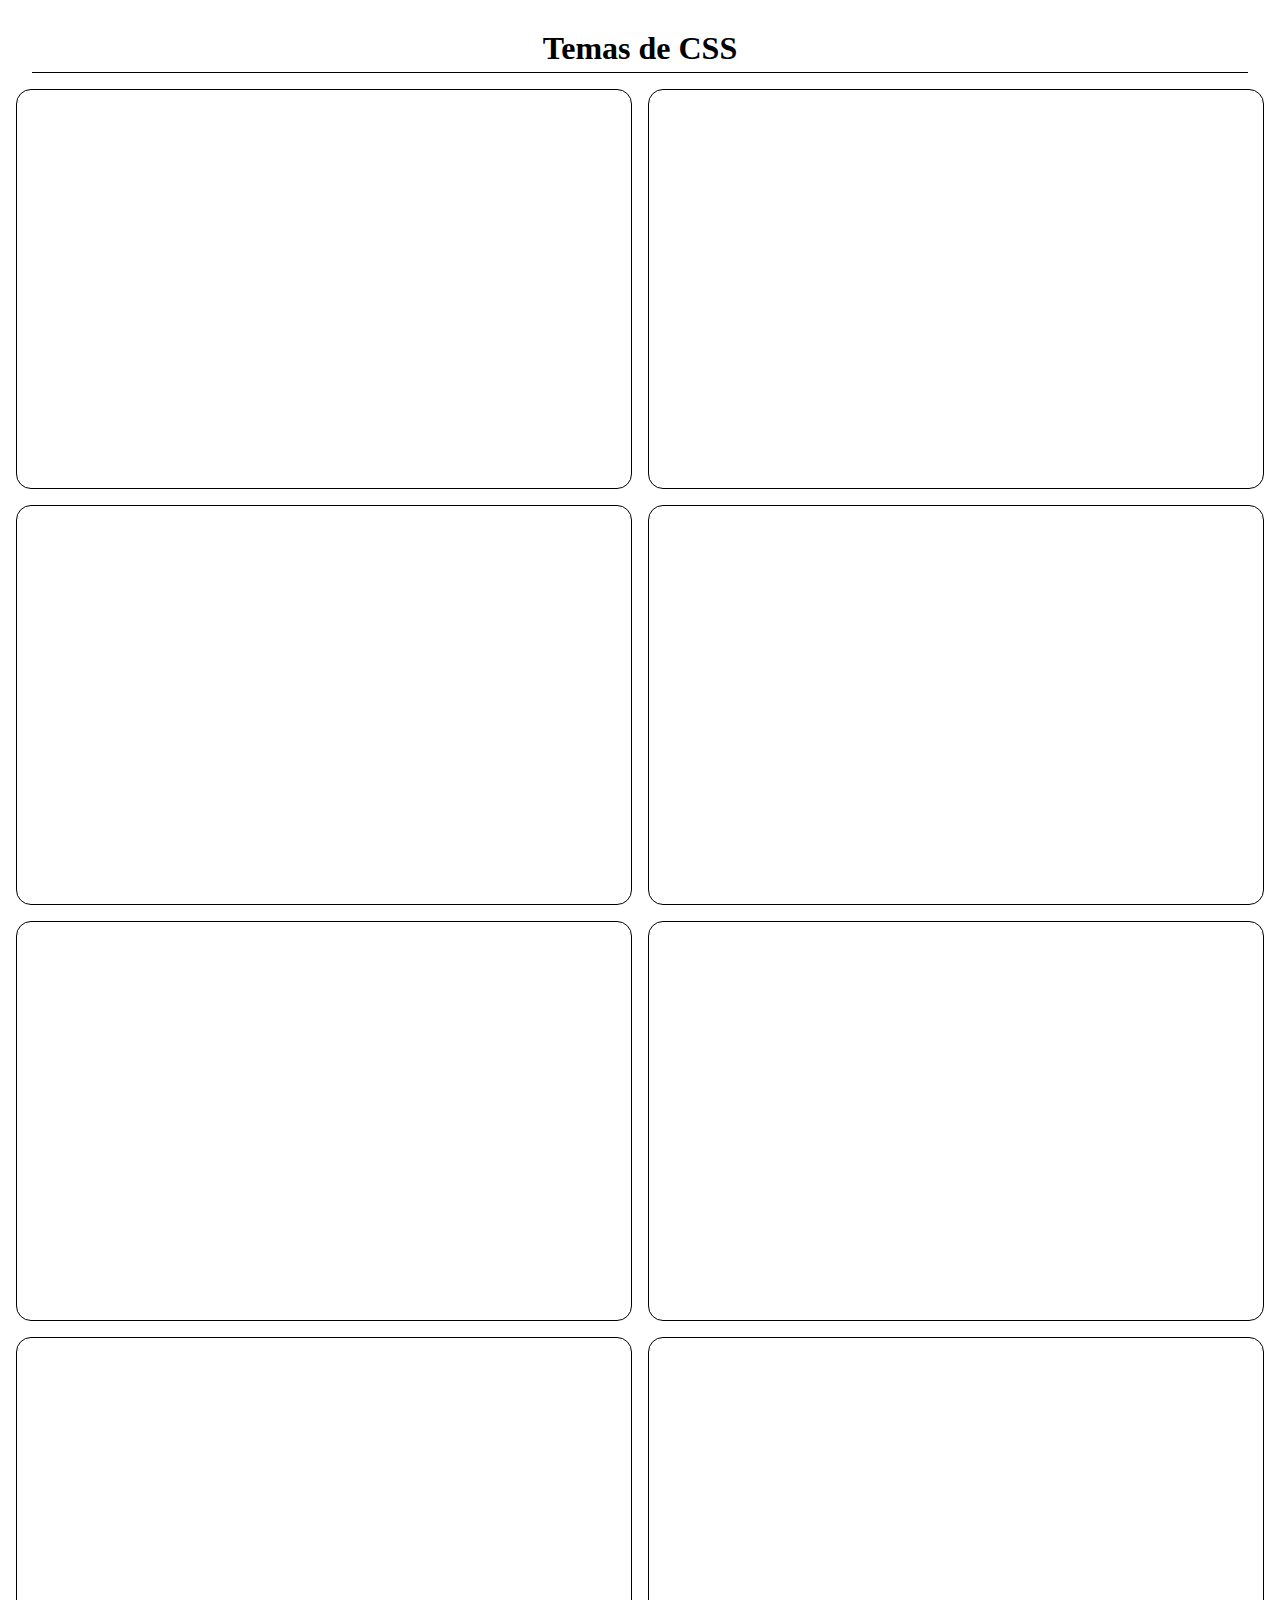
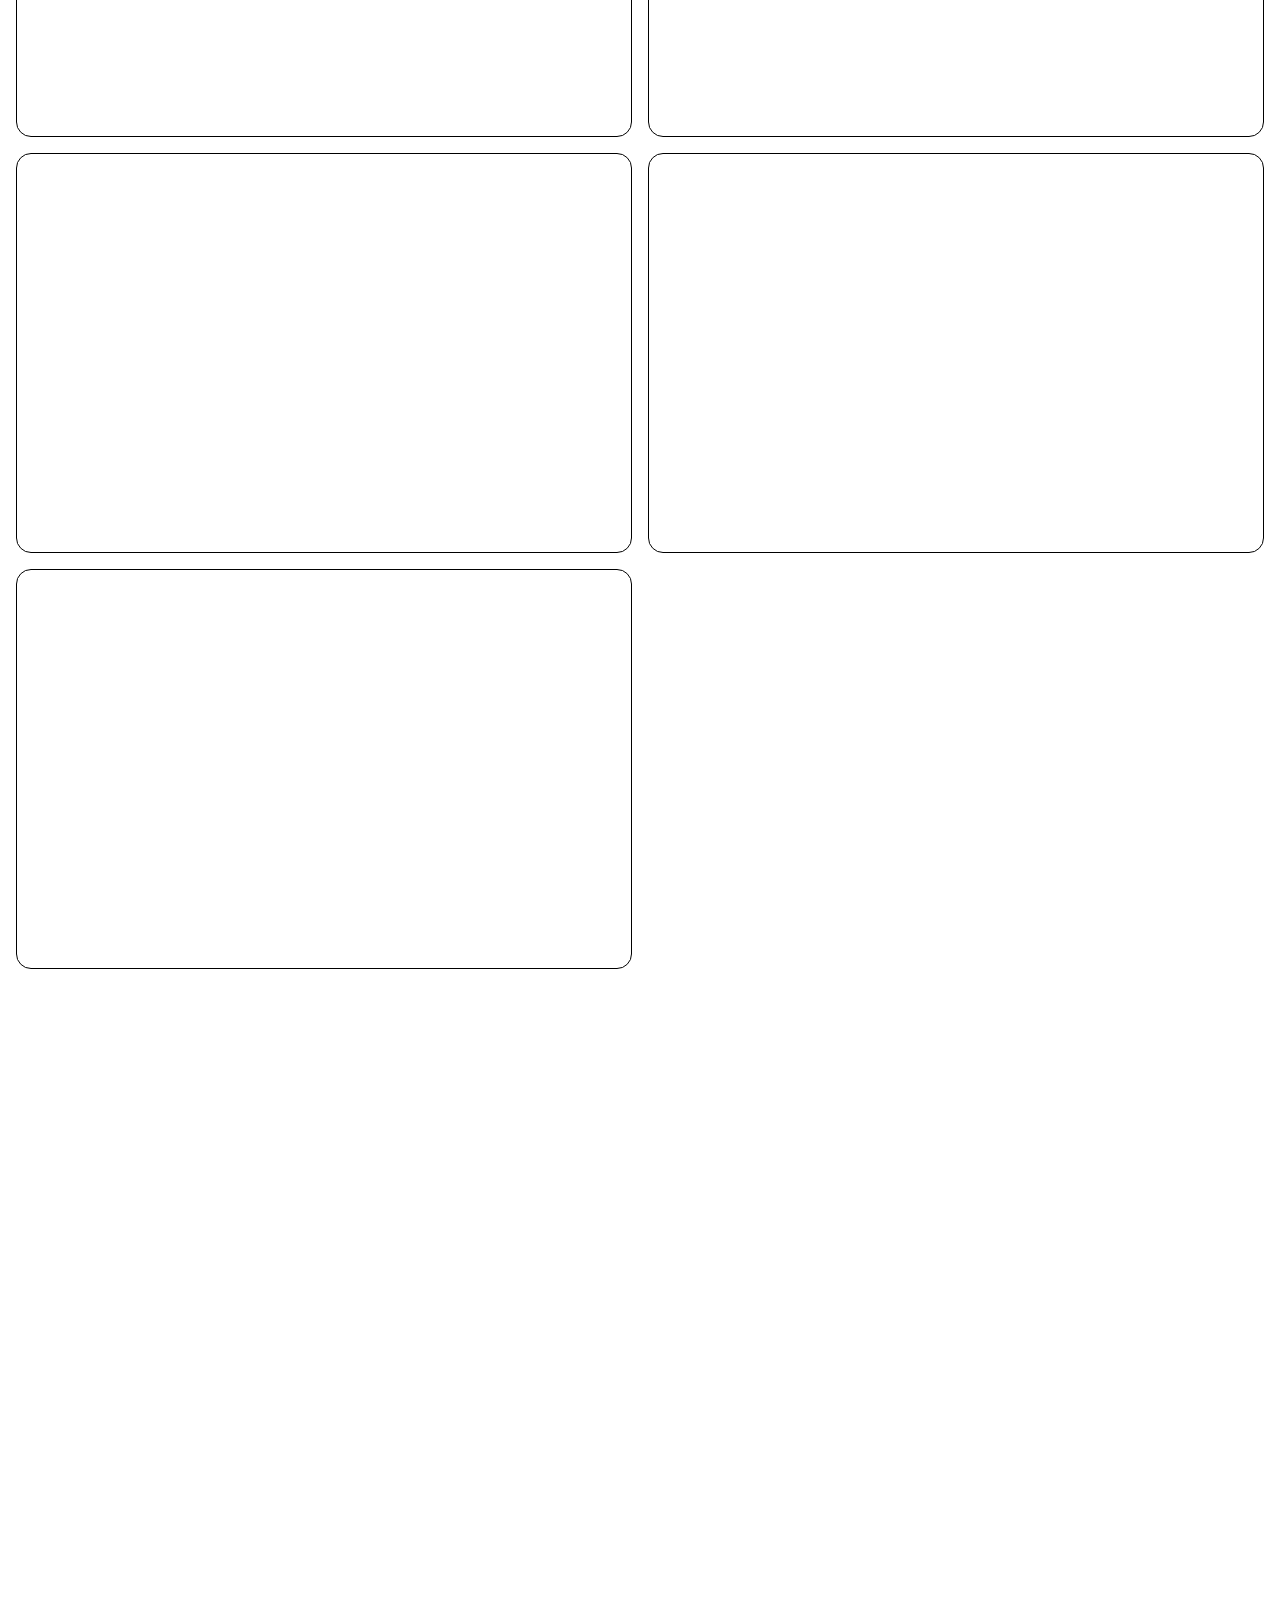
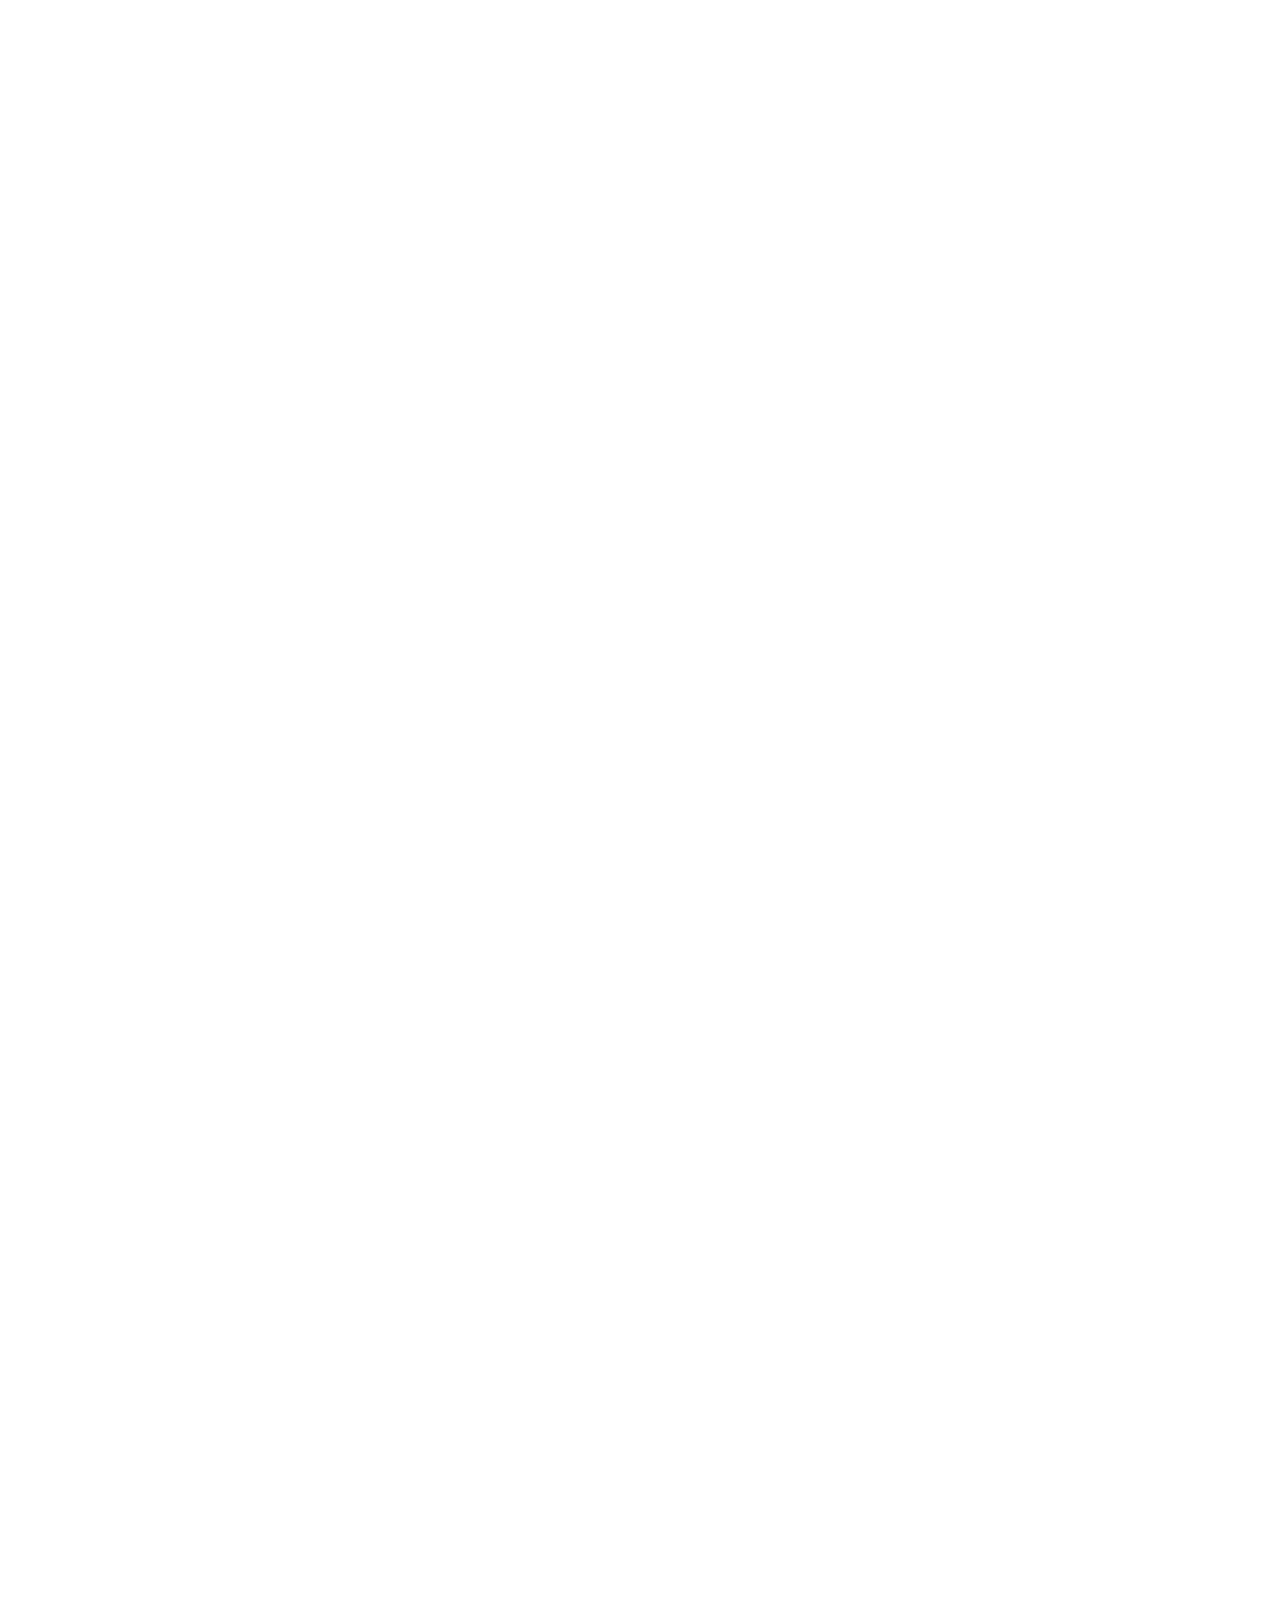
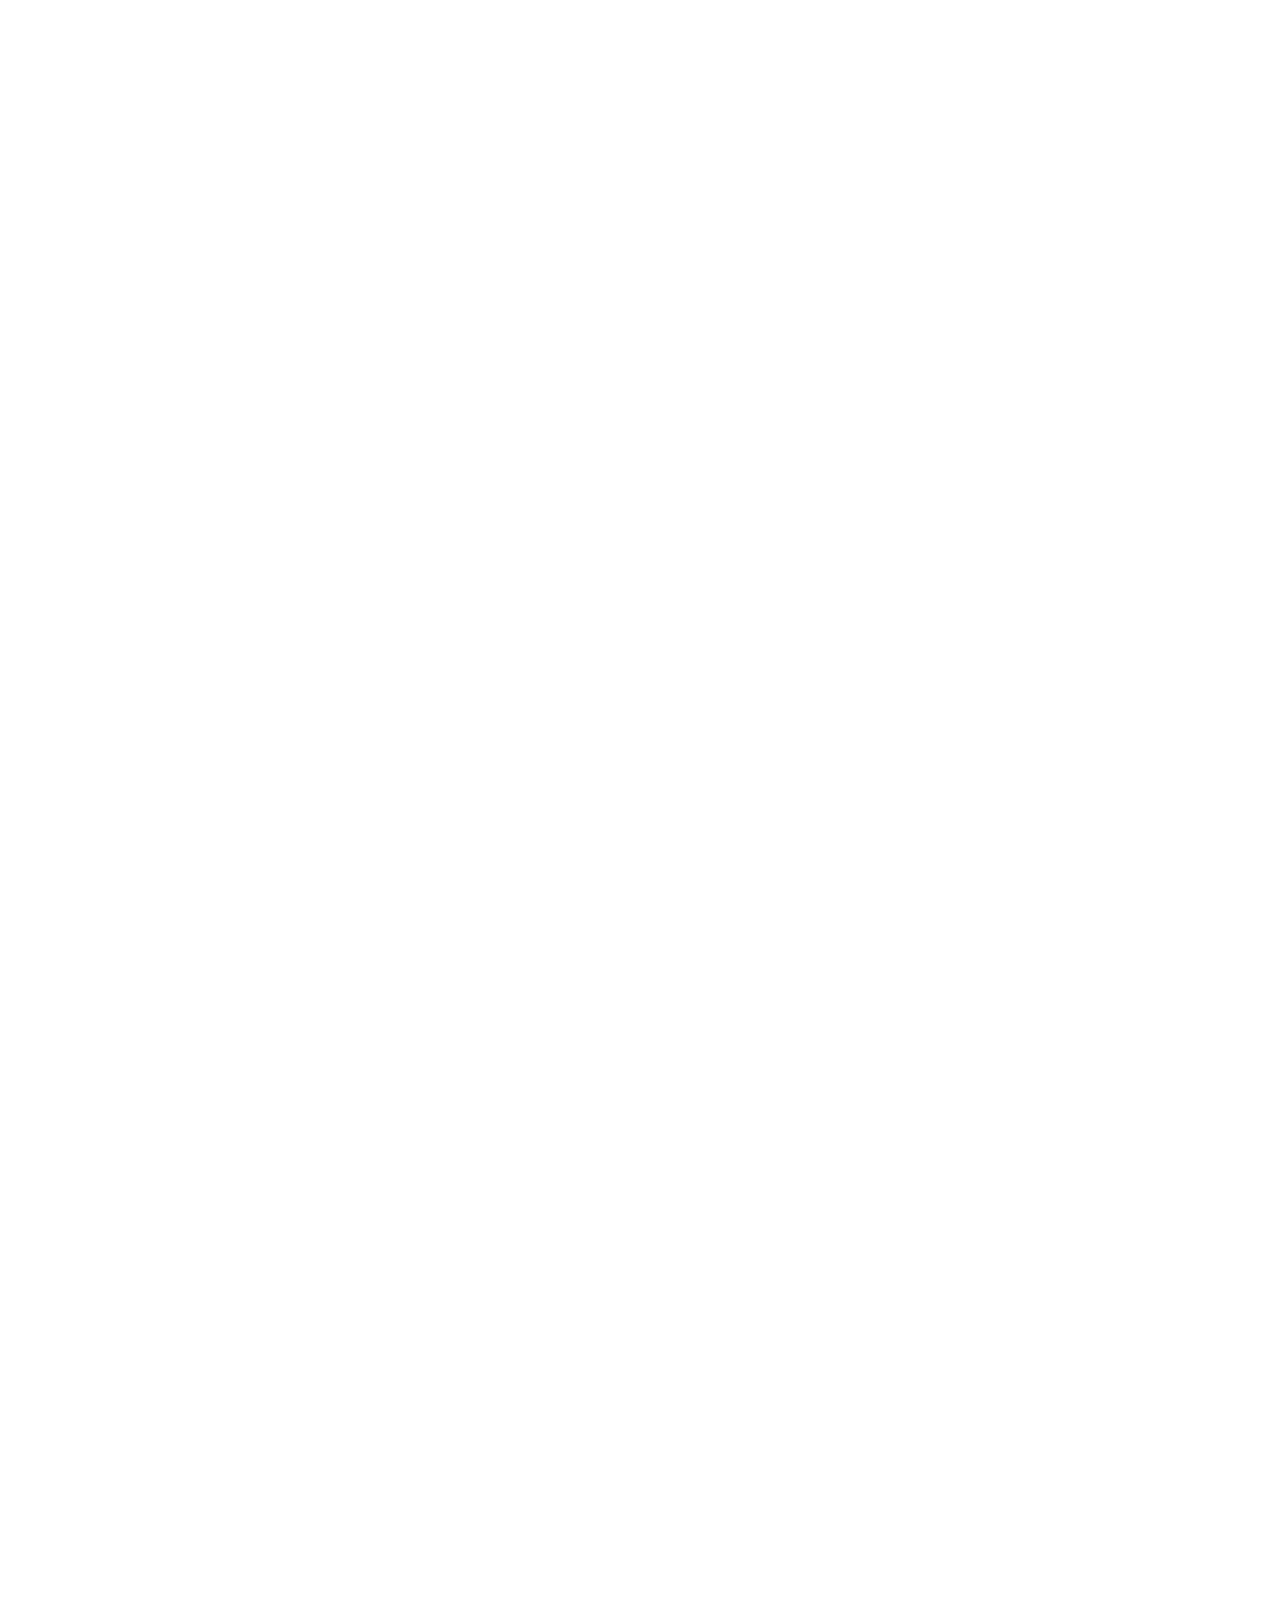
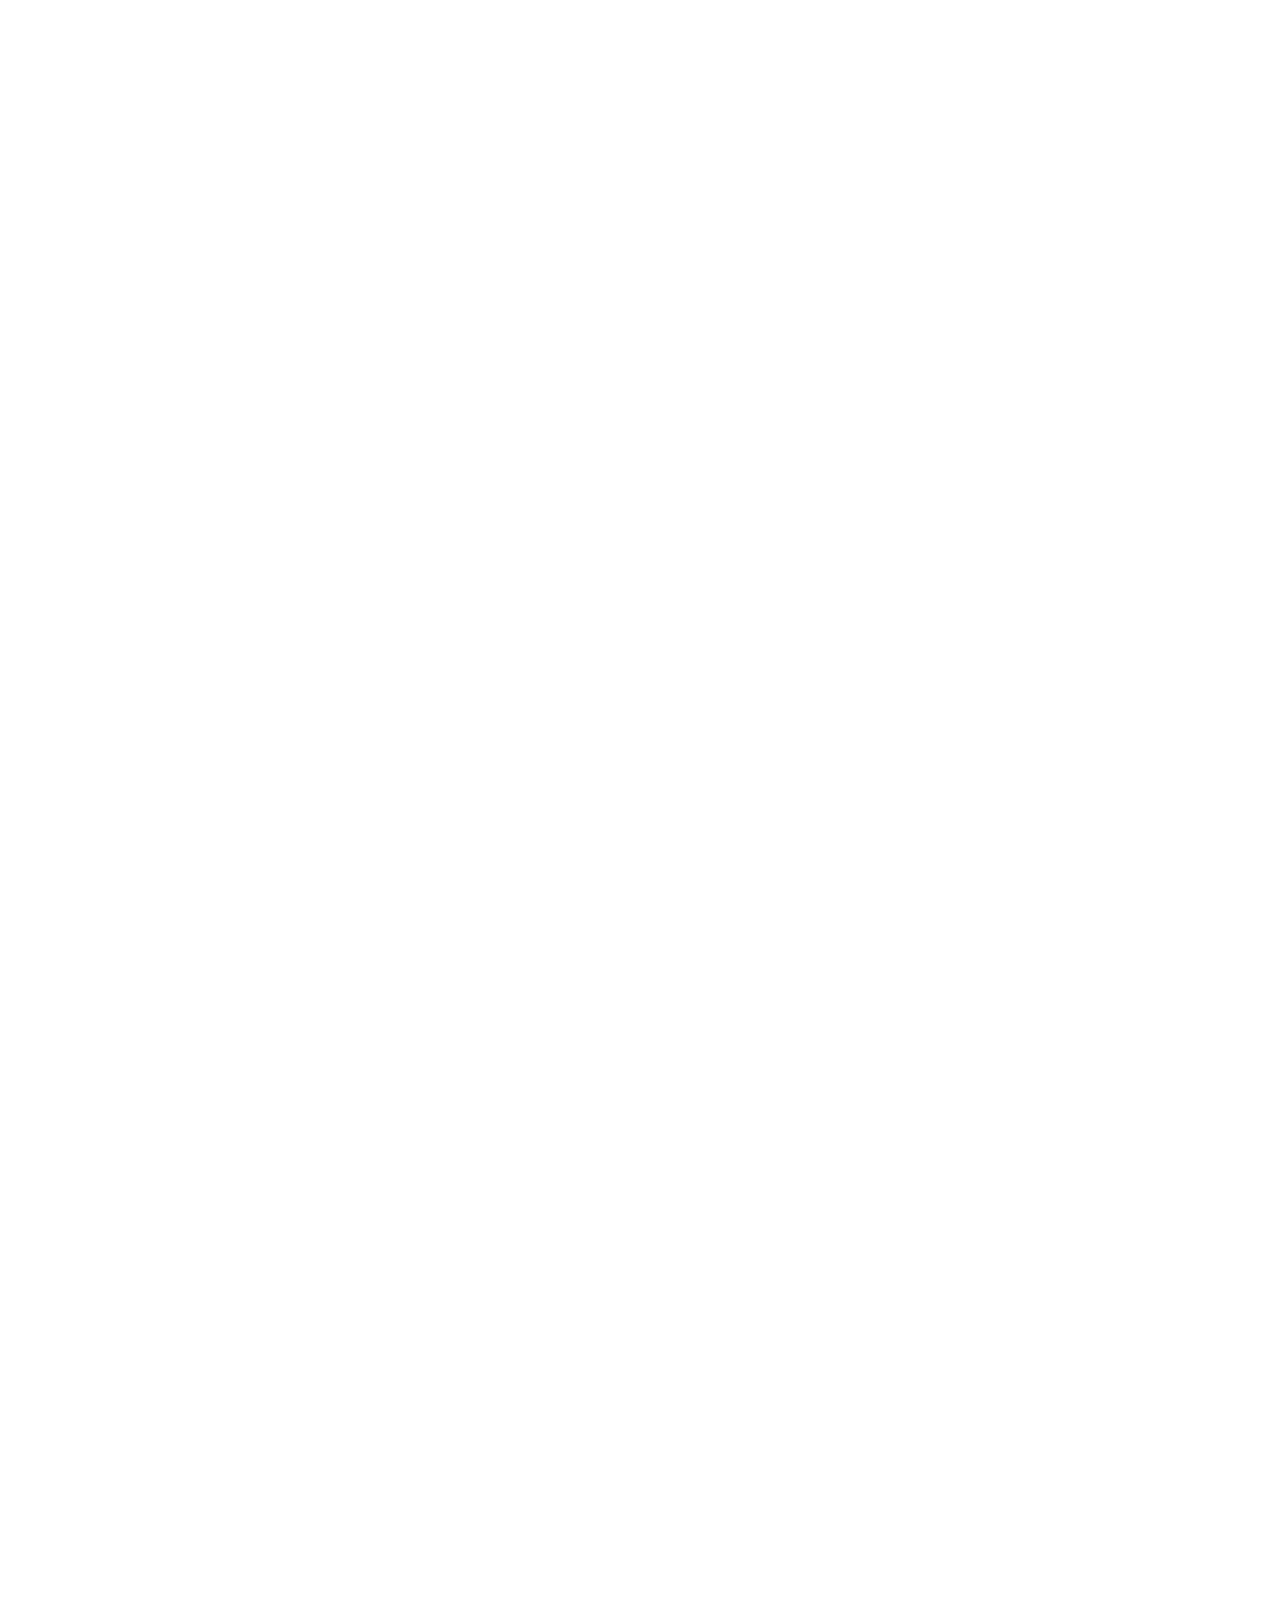
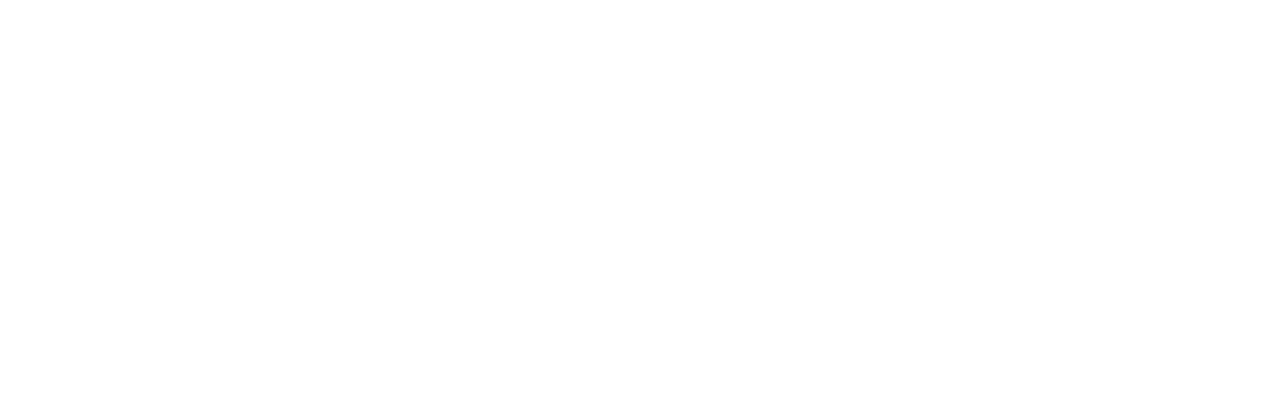
==== css/index.html @ fece3a0f "aded modal" ====
<!DOCTYPE html>
<html lang="en">
<head>
    <meta charset="UTF-8">
    <link rel="stylesheet" href="reset.css">
    <link rel="stylesheet" href="index.css">
    <meta name="viewport" content="width=device-width, initial-scale=1.0">
    <title>CSS Basico</title>
</head>
<body>
    <section id="tems">
        <h2>Temas de CSS</h2>
        <ul class="list-tems">
            <li class="card-item"></li>
            <li class="card-item"></li>
            <li class="card-item"></li>
            <li class="card-item"></li>
            <li class="card-item"></li>
            <li class="card-item"></li>
            <li class="card-item"></li>
            <li class="card-item"></li>
            <li class="card-item"></li>
            <li class="card-item"></li>
            <li class="card-item"></li>
        </ul>
    </section>
    
</body>
</html>
---- css/index.css ----
h2{
    text-align: center;
    margin:1rem;
    font-size: xx-large;
    font-weight: 800;
    font-family: Georgia, 'Times New Roman', Times, serif;
    border-bottom: 1px solid;
    padding-bottom: 0.5rem;
}

#tems{
   margin: auto;
   padding: 1rem;
}
.list-tems{
    display: grid;
    grid-template-columns: repeat(2,1fr);
    grid-template-rows: repeat(20,400px);
    gap:1rem;
    margin: auto;
}
.card-item{
    list-style: none;
    border: 1px solid;
    border-radius: 15px;
}
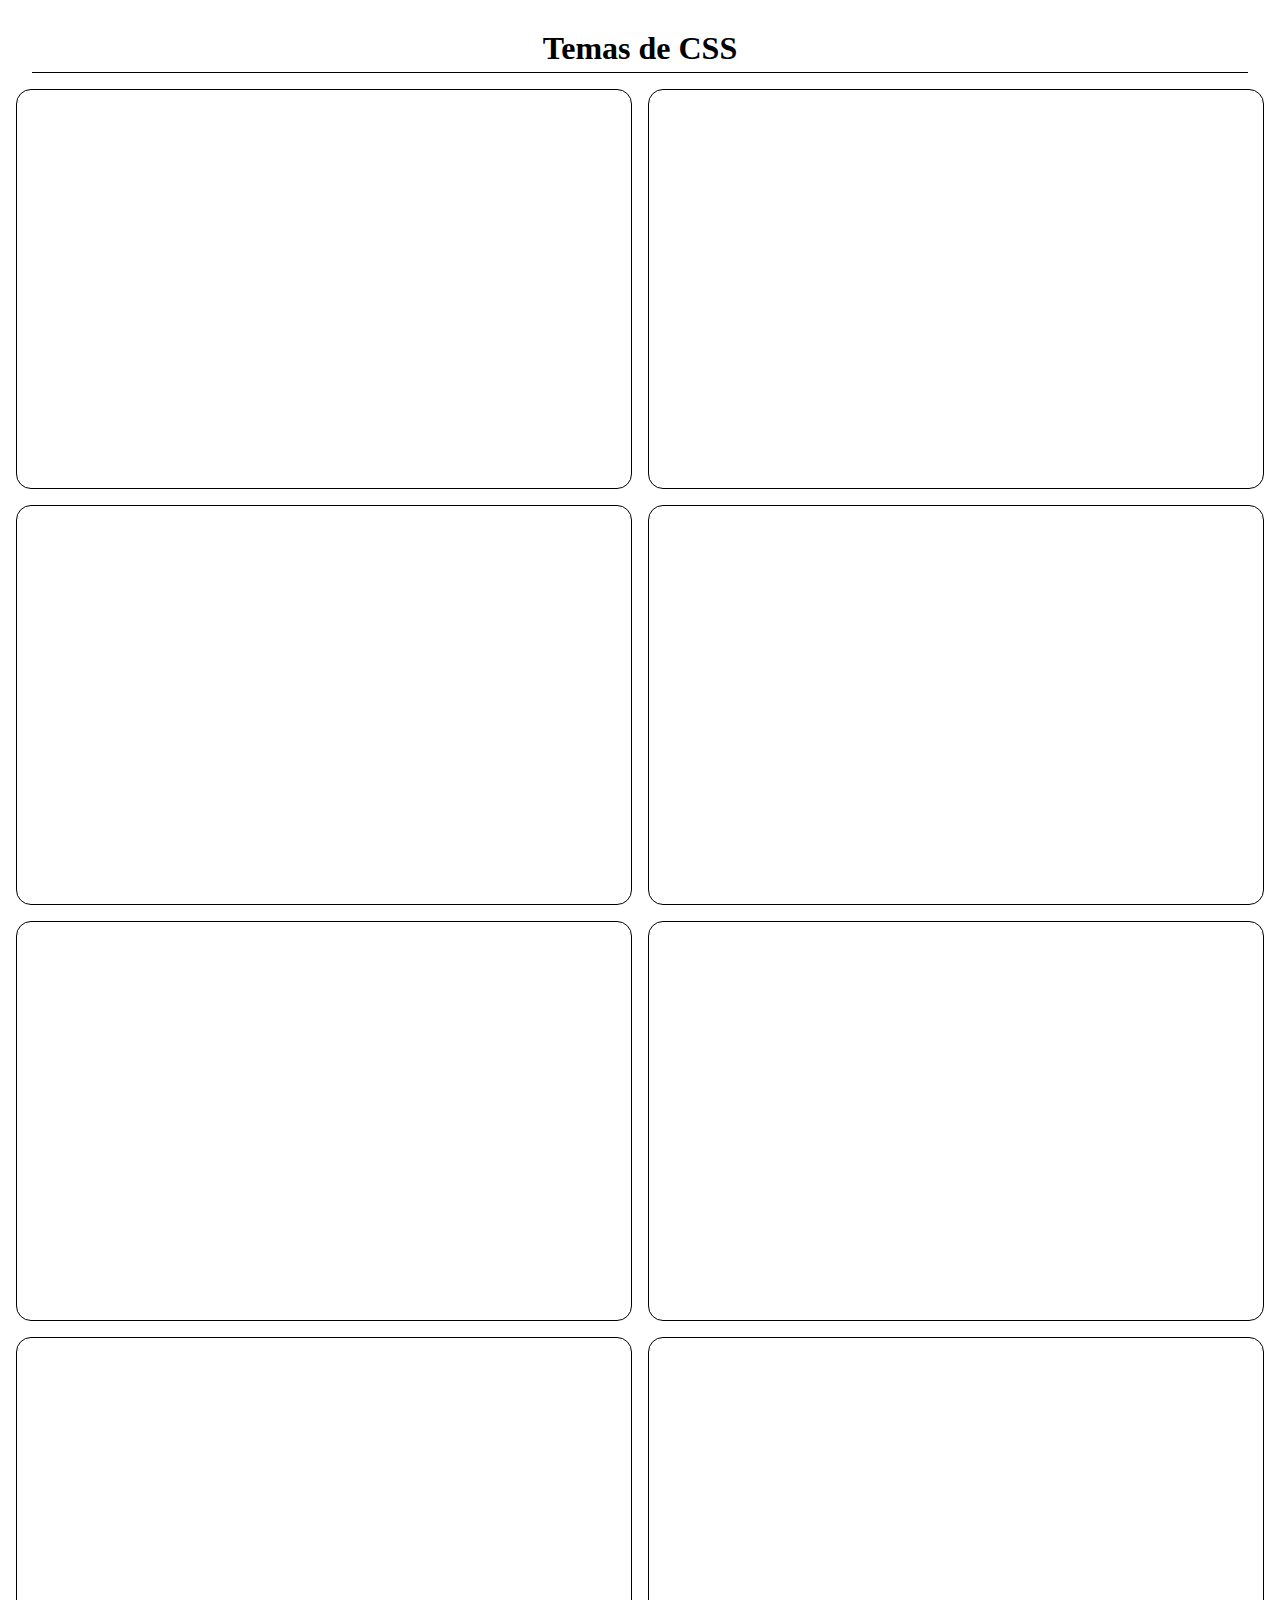
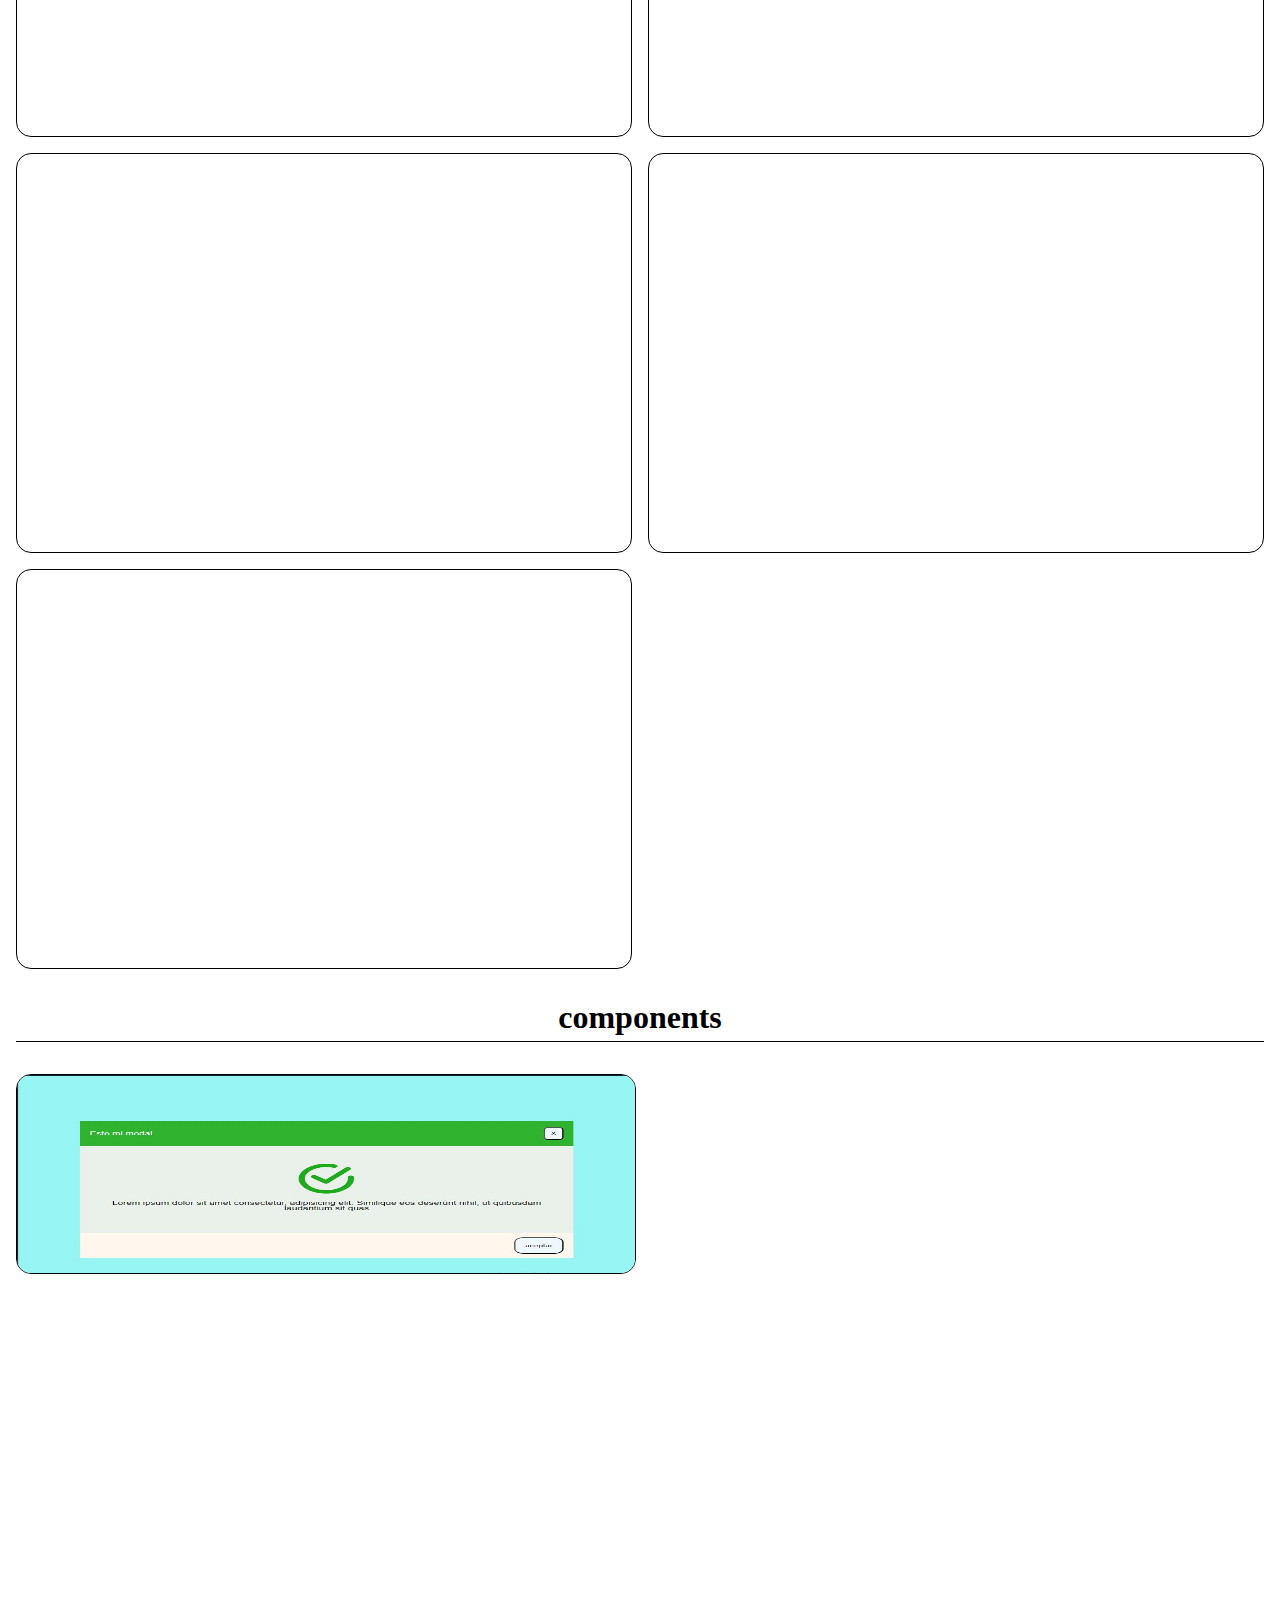
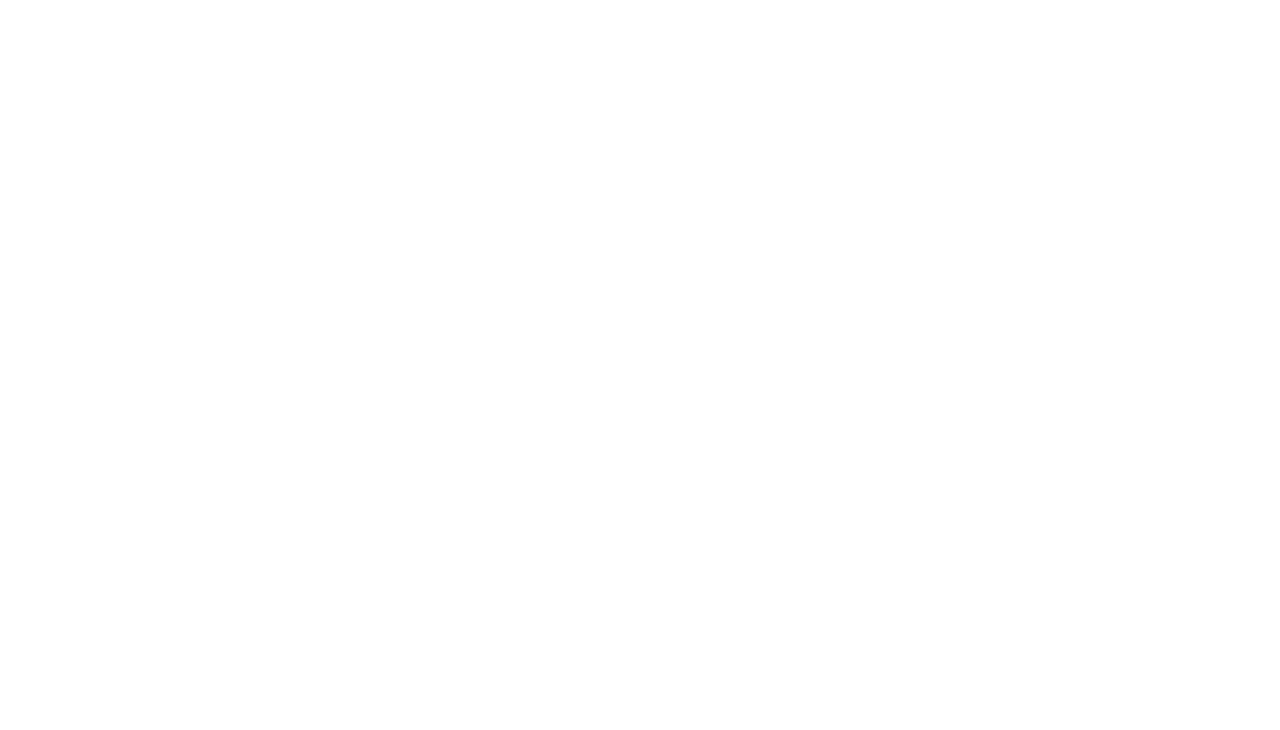
==== commit e346d9ae: "added homepage" ====
--- a/css/index.html
+++ b/css/index.html
@@ -24,6 +24,17 @@
             <li class="card-item"></li>
         </ul>
     </section>
+    <section class="components">
+        <h2>components </h2>
+        <ul class="components-list">
+            <li class="component-item">
+                <a href="../componrnts/modal/index.html">
+                    <img src="../componrnts/modal.jpg" width="100%" height="100%" alt="">
+
+                </a>
+            </li>
+        </ul>
+    </section>
     
 </body>
 </html>--- a/css/index.css
+++ b/css/index.css
@@ -15,7 +15,7 @@
 .list-tems{
     display: grid;
     grid-template-columns: repeat(2,1fr);
-    grid-template-rows: repeat(20,400px);
+    grid-template-rows: repeat(6,400px);
     gap:1rem;
     margin: auto;
 }
@@ -23,4 +23,23 @@
     list-style: none;
     border: 1px solid;
     border-radius: 15px;
-}+}
+#components{
+    margin: auto;
+    padding: 1rem;
+ }
+ .components-list{
+     display: grid;
+     grid-template-columns: repeat(2,1fr);
+     grid-template-rows: repeat(6,200px);
+     gap:0.5rem;
+     margin: auto;
+     padding: 1rem;
+ }
+ .component-item{
+     list-style: none;
+     border: 1px solid;
+     border-radius: 15px;
+     overflow: hidden;
+     
+ }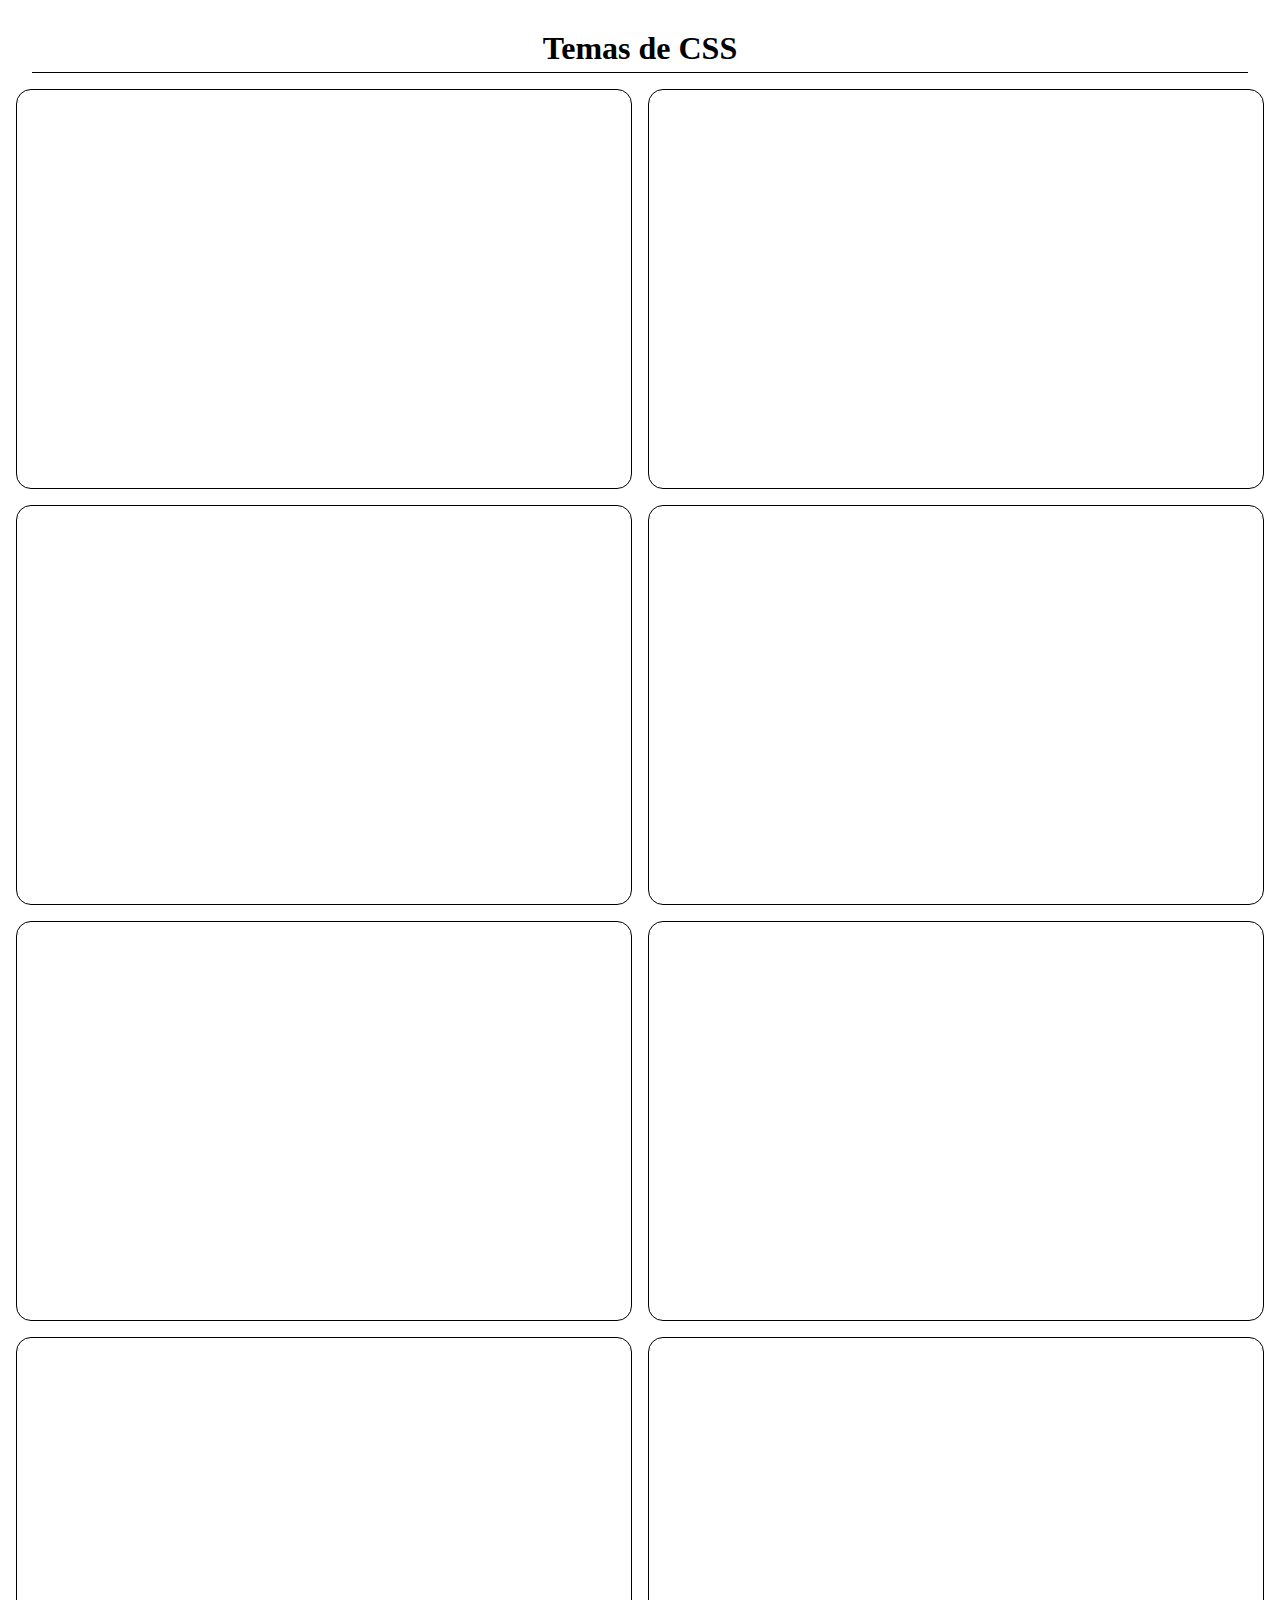
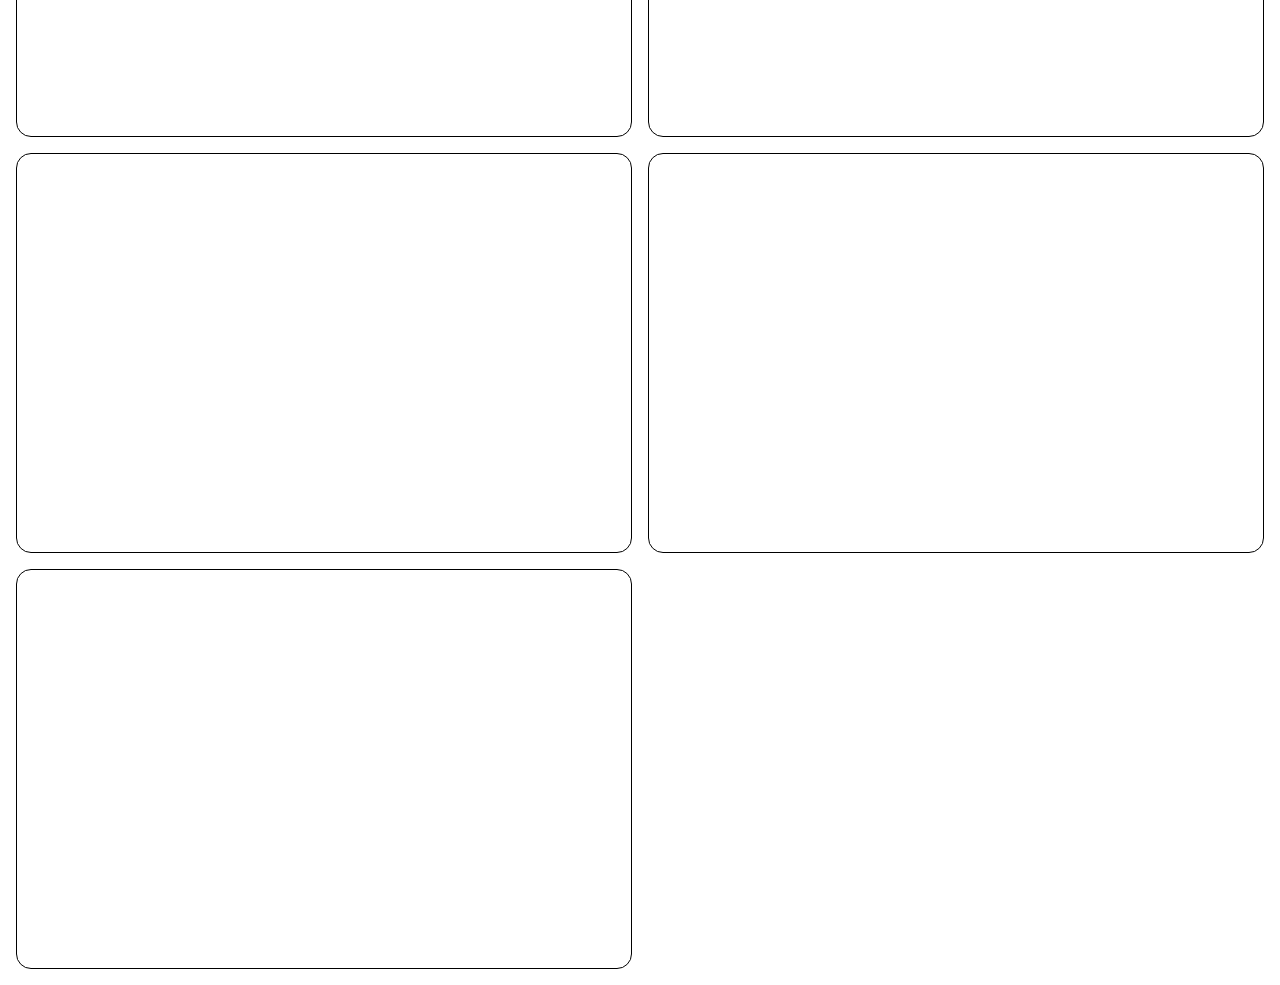
==== commit 9c9d870d: "exit" ====
--- a/css/index.html
+++ b/css/index.html
@@ -24,17 +24,7 @@
             <li class="card-item"></li>
         </ul>
     </section>
-    <section class="components">
-        <h2>components </h2>
-        <ul class="components-list">
-            <li class="component-item">
-                <a href="../componrnts/modal/index.html">
-                    <img src="../componrnts/modal.jpg" width="100%" height="100%" alt="">
-
-                </a>
-            </li>
-        </ul>
-    </section>
+   
     
 </body>
 </html>--- a/css/index.css
+++ b/css/index.css
@@ -24,22 +24,5 @@
     border: 1px solid;
     border-radius: 15px;
 }
-#components{
-    margin: auto;
-    padding: 1rem;
- }
- .components-list{
-     display: grid;
-     grid-template-columns: repeat(2,1fr);
-     grid-template-rows: repeat(6,200px);
-     gap:0.5rem;
-     margin: auto;
-     padding: 1rem;
- }
- .component-item{
-     list-style: none;
-     border: 1px solid;
-     border-radius: 15px;
-     overflow: hidden;
-     
- }+
+ 